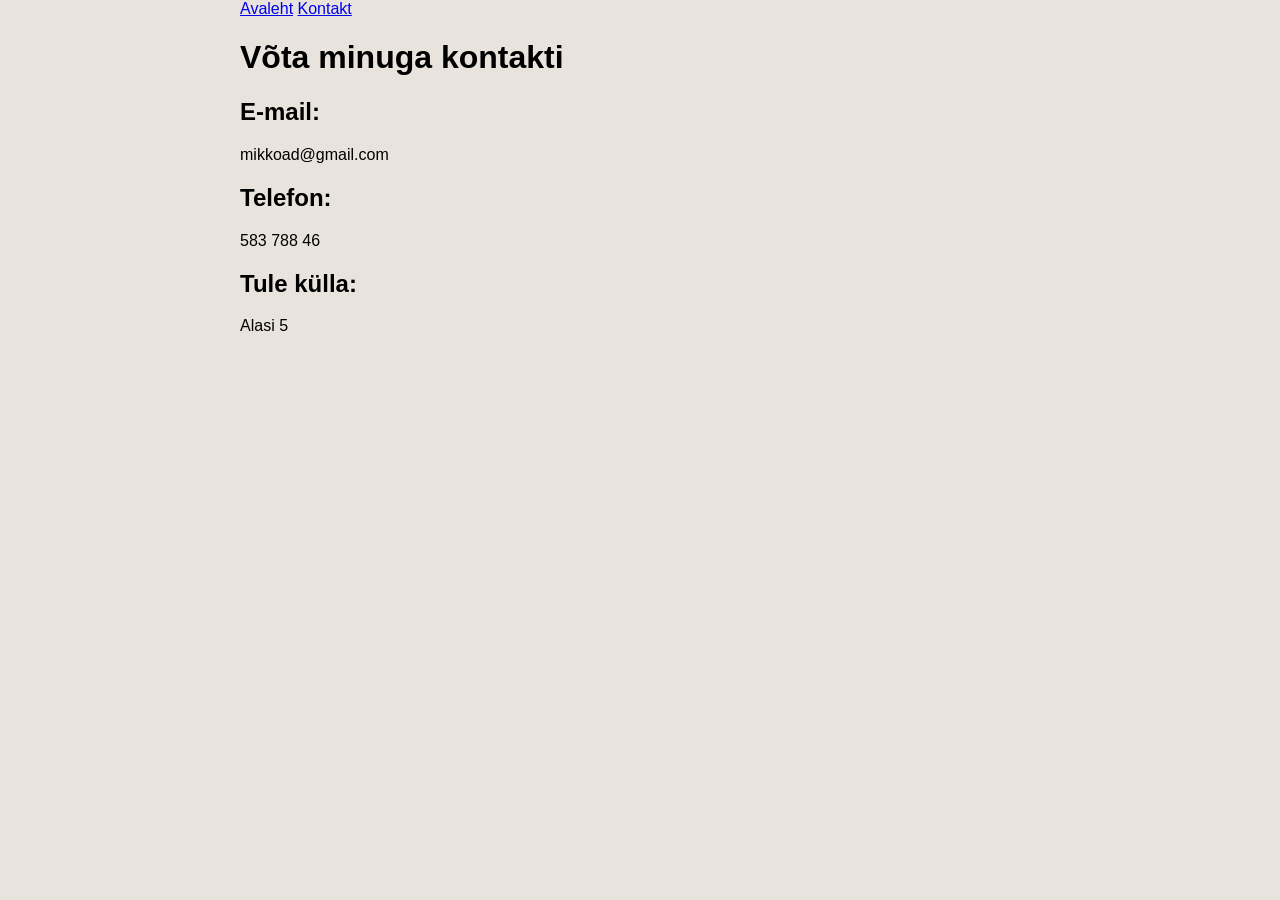
==== kontakt.html @ 11cde3ba "first commit" ====
<!DOCTYPE html>
<html lang="en">
<head>
    <meta charset="UTF-8">
    <meta name="viewport" content="width=device-width, initial-scale=1.0">
    <title>Kontakt</title>
    <link rel="stylesheet" href="style.css">
</head>
<body>

    <a href="index.html">Avaleht</a>
    <a href="kontakt.html">Kontakt</a>

    <h1>Võta minuga kontakti</h1>
    
    <h2>E-mail:</h2>
    <p>mikkoad@gmail.com</p>

    <h2>Telefon:</h2>
    <p>583 788 46</p>

    <h2>Tule külla:</h2>
    <p>Alasi 5</p>
    
</body>
</html>
---- style.css ----
body{
    max-width: 50em;
    margin: 0 auto;
    background-color: rgb(232, 227, 221);
    font-family: Arial, Helvetica, sans-serif;
}
.nav a{
    text-decoration: none;
}
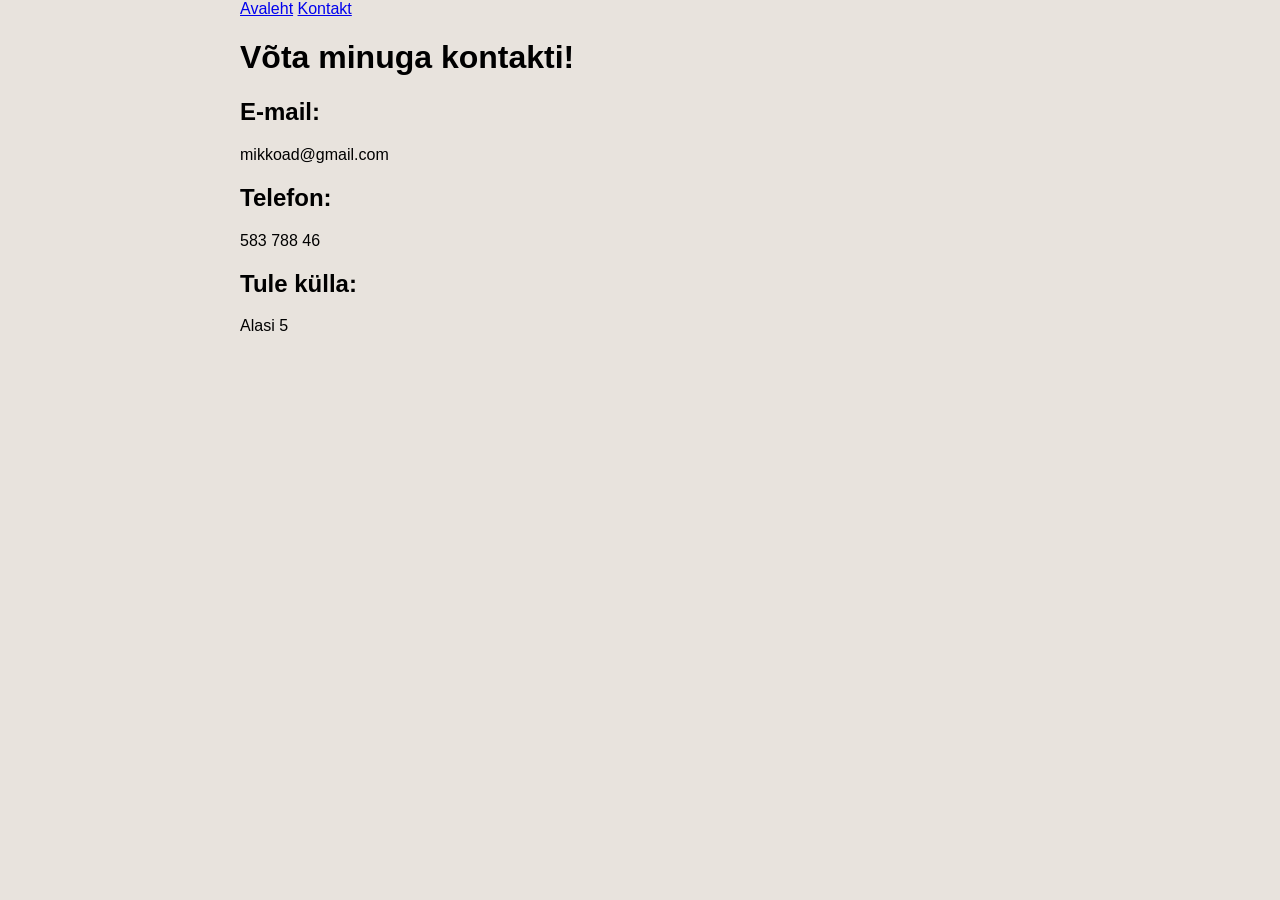
==== commit bbbc1db3: "paar puudatust" ====
--- a/kontakt.html
+++ b/kontakt.html
@@ -11,7 +11,7 @@
     <a href="index.html">Avaleht</a>
     <a href="kontakt.html">Kontakt</a>
 
-    <h1>Võta minuga kontakti</h1>
+    <h1>Võta minuga kontakti!</h1>
     
     <h2>E-mail:</h2>
     <p>mikkoad@gmail.com</p>
